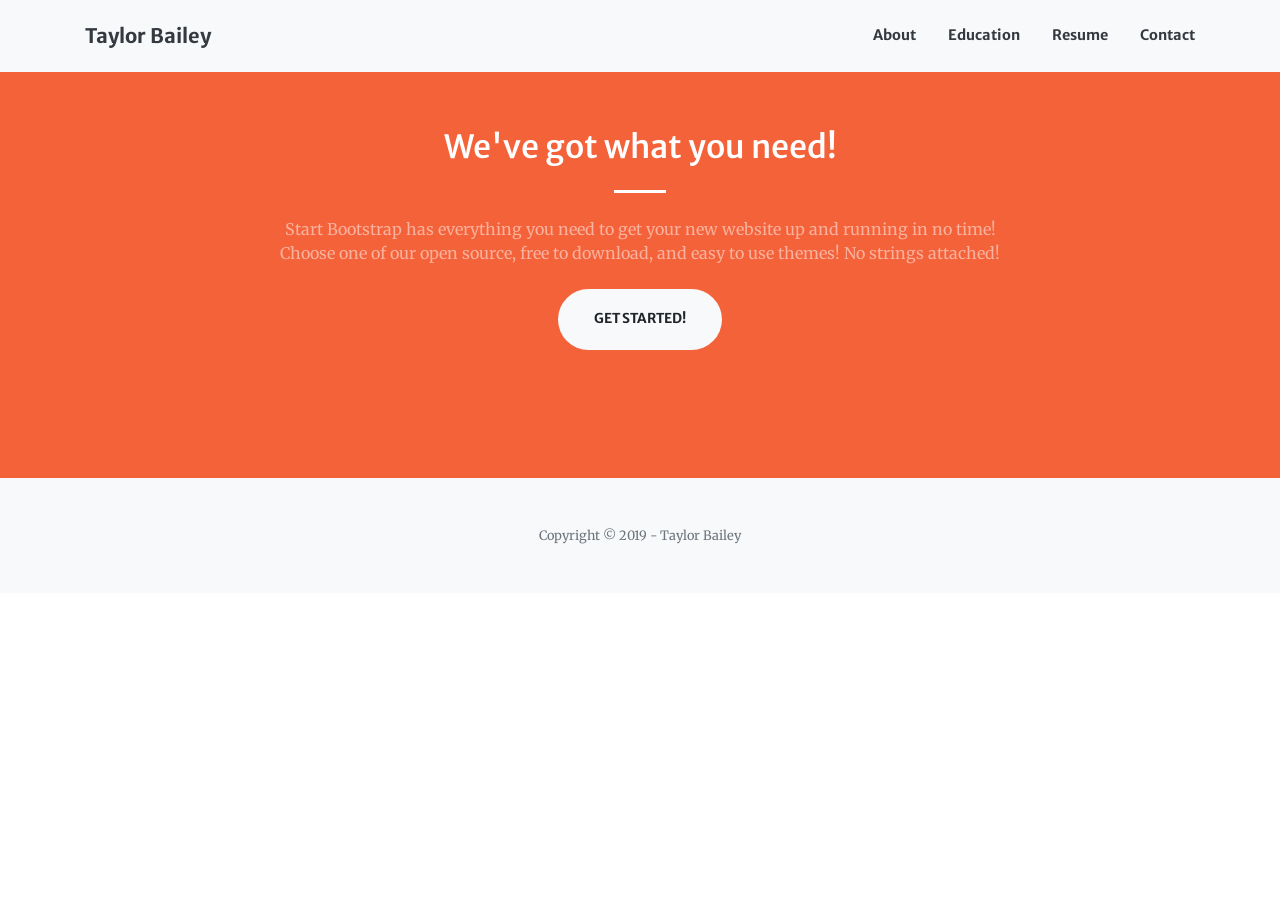
==== about.html @ 5a2eed22 "new site added" ====
<!DOCTYPE html>
<html>
    <head>

        <meta charset="utf-8">
        <meta name="viewport" content="width=device-width, initial-scale=1, shrink-to-fit=no">
        <meta name="description" content="">
        <meta name="author" content="">

        <title>About - Taylor Bailey</title>

        <!-- Font Awesome Icons -->
        <link href="vendor/fontawesome-free/css/all.min.css" rel="stylesheet" type="text/css">

        <!-- Google Fonts -->
        <link href="https://fonts.googleapis.com/css?family=Merriweather+Sans:400,700" rel="stylesheet">
        <link href='https://fonts.googleapis.com/css?family=Merriweather:400,300,300italic,400italic,700,700italic' rel='stylesheet' type='text/css'>

        <!-- Plugin CSS -->
        <link href="vendor/magnific-popup/magnific-popup.css" rel="stylesheet">

        <!-- Theme CSS - Includes Bootstrap -->
        <link href="css/creative.min.css" rel="stylesheet">

    </head>
    <nav w3-include-html="nav.html"></nav>
    <!-- About Section -->
    <section class="page-section bg-primary" id="about">
        <div class="container">
            <div class="row justify-content-center">
                <div class="col-lg-8 text-center">
                    <h2 class="text-white mt-0">We've got what you need!</h2>
                    <hr class="divider light my-4">
                    <p class="text-white-50 mb-4">Start Bootstrap has everything you need to get your new website up and running in no time! Choose one of our open source, free to download, and easy to use themes! No strings attached!</p>
                    <a class="btn btn-light btn-xl js-scroll-trigger" href="#services">Get Started!</a>
                </div>
            </div>
        </div>
    </section>

    <footer w3-include-html="footer.html"></footer>
    <script src="vendor/jquery/jquery.min.js"></script>
    <script src="vendor/bootstrap/js/bootstrap.bundle.min.js"></script>

    <!-- Plugin JavaScript -->
    <script src="vendor/jquery-easing/jquery.easing.min.js"></script>
    <script src="vendor/magnific-popup/jquery.magnific-popup.min.js"></script>
    <script src="js/creative.js"></script>
    <script src="js/include.js"></script>
    <script>includeHTML()</script>
</html>
---- vendor/fontawesome-free/css/all.min.css ----
.fa,.fab,.fal,.far,.fas{-moz-osx-font-smoothing:grayscale;-webkit-font-smoothing:antialiased;display:inline-block;font-style:normal;font-variant:normal;text-rendering:auto;line-height:1}.fa-lg{font-size:1.33333em;line-height:.75em;vertical-align:-.0667em}.fa-xs{font-size:.75em}.fa-sm{font-size:.875em}.fa-1x{font-size:1em}.fa-2x{font-size:2em}.fa-3x{font-size:3em}.fa-4x{font-size:4em}.fa-5x{font-size:5em}.fa-6x{font-size:6em}.fa-7x{font-size:7em}.fa-8x{font-size:8em}.fa-9x{font-size:9em}.fa-10x{font-size:10em}.fa-fw{text-align:center;width:1.25em}.fa-ul{list-style-type:none;margin-left:2.5em;padding-left:0}.fa-ul>li{position:relative}.fa-li{left:-2em;position:absolute;text-align:center;width:2em;line-height:inherit}.fa-border{border:.08em solid #eee;border-radius:.1em;padding:.2em .25em .15em}.fa-pull-left{float:left}.fa-pull-right{float:right}.fa.fa-pull-left,.fab.fa-pull-left,.fal.fa-pull-left,.far.fa-pull-left,.fas.fa-pull-left{margin-right:.3em}.fa.fa-pull-right,.fab.fa-pull-right,.fal.fa-pull-right,.far.fa-pull-right,.fas.fa-pull-right{margin-left:.3em}.fa-spin{animation:fa-spin 2s infinite linear}.fa-pulse{animation:fa-spin 1s infinite steps(8)}@keyframes fa-spin{0%{transform:rotate(0deg)}to{transform:rotate(1turn)}}.fa-rotate-90{-ms-filter:"progid:DXImageTransform.Microsoft.BasicImage(rotation=1)";transform:rotate(90deg)}.fa-rotate-180{-ms-filter:"progid:DXImageTransform.Microsoft.BasicImage(rotation=2)";transform:rotate(180deg)}.fa-rotate-270{-ms-filter:"progid:DXImageTransform.Microsoft.BasicImage(rotation=3)";transform:rotate(270deg)}.fa-flip-horizontal{-ms-filter:"progid:DXImageTransform.Microsoft.BasicImage(rotation=0, mirror=1)";transform:scaleX(-1)}.fa-flip-vertical{transform:scaleY(-1)}.fa-flip-both,.fa-flip-horizontal.fa-flip-vertical,.fa-flip-vertical{-ms-filter:"progid:DXImageTransform.Microsoft.BasicImage(rotation=2, mirror=1)"}.fa-flip-both,.fa-flip-horizontal.fa-flip-vertical{transform:scale(-1)}:root .fa-flip-both,:root .fa-flip-horizontal,:root .fa-flip-vertical,:root .fa-rotate-90,:root .fa-rotate-180,:root .fa-rotate-270{filter:none}.fa-stack{display:inline-block;height:2em;line-height:2em;position:relative;vertical-align:middle;width:2.5em}.fa-stack-1x,.fa-stack-2x{left:0;position:absolute;text-align:center;width:100%}.fa-stack-1x{line-height:inherit}.fa-stack-2x{font-size:2em}.fa-inverse{color:#fff}.fa-500px:before{content:"\f26e"}.fa-accessible-icon:before{content:"\f368"}.fa-accusoft:before{content:"\f369"}.fa-acquisitions-incorporated:before{content:"\f6af"}.fa-ad:before{content:"\f641"}.fa-address-book:before{content:"\f2b9"}.fa-address-card:before{content:"\f2bb"}.fa-adjust:before{content:"\f042"}.fa-adn:before{content:"\f170"}.fa-adobe:before{content:"\f778"}.fa-adversal:before{content:"\f36a"}.fa-affiliatetheme:before{content:"\f36b"}.fa-air-freshener:before{content:"\f5d0"}.fa-algolia:before{content:"\f36c"}.fa-align-center:before{content:"\f037"}.fa-align-justify:before{content:"\f039"}.fa-align-left:before{content:"\f036"}.fa-align-right:before{content:"\f038"}.fa-alipay:before{content:"\f642"}.fa-allergies:before{content:"\f461"}.fa-amazon:before{content:"\f270"}.fa-amazon-pay:before{content:"\f42c"}.fa-ambulance:before{content:"\f0f9"}.fa-american-sign-language-interpreting:before{content:"\f2a3"}.fa-amilia:before{content:"\f36d"}.fa-anchor:before{content:"\f13d"}.fa-android:before{content:"\f17b"}.fa-angellist:before{content:"\f209"}.fa-angle-double-down:before{content:"\f103"}.fa-angle-double-left:before{content:"\f100"}.fa-angle-double-right:before{content:"\f101"}.fa-angle-double-up:before{content:"\f102"}.fa-angle-down:before{content:"\f107"}.fa-angle-left:before{content:"\f104"}.fa-angle-right:before{content:"\f105"}.fa-angle-up:before{content:"\f106"}.fa-angry:before{content:"\f556"}.fa-angrycreative:before{content:"\f36e"}.fa-angular:before{content:"\f420"}.fa-ankh:before{content:"\f644"}.fa-app-store:before{content:"\f36f"}.fa-app-store-ios:before{content:"\f370"}.fa-apper:before{content:"\f371"}.fa-apple:before{content:"\f179"}.fa-apple-alt:before{content:"\f5d1"}.fa-apple-pay:before{content:"\f415"}.fa-archive:before{content:"\f187"}.fa-archway:before{content:"\f557"}.fa-arrow-alt-circle-down:before{content:"\f358"}.fa-arrow-alt-circle-left:before{content:"\f359"}.fa-arrow-alt-circle-right:before{content:"\f35a"}.fa-arrow-alt-circle-up:before{content:"\f35b"}.fa-arrow-circle-down:before{content:"\f0ab"}.fa-arrow-circle-left:before{content:"\f0a8"}.fa-arrow-circle-right:before{content:"\f0a9"}.fa-arrow-circle-up:before{content:"\f0aa"}.fa-arrow-down:before{content:"\f063"}.fa-arrow-left:before{content:"\f060"}.fa-arrow-right:before{content:"\f061"}.fa-arrow-up:before{content:"\f062"}.fa-arrows-alt:before{content:"\f0b2"}.fa-arrows-alt-h:before{content:"\f337"}.fa-arrows-alt-v:before{content:"\f338"}.fa-artstation:before{content:"\f77a"}.fa-assistive-listening-systems:before{content:"\f2a2"}.fa-asterisk:before{content:"\f069"}.fa-asymmetrik:before{content:"\f372"}.fa-at:before{content:"\f1fa"}.fa-atlas:before{content:"\f558"}.fa-atlassian:before{content:"\f77b"}.fa-atom:before{content:"\f5d2"}.fa-audible:before{content:"\f373"}.fa-audio-description:before{content:"\f29e"}.fa-autoprefixer:before{content:"\f41c"}.fa-avianex:before{content:"\f374"}.fa-aviato:before{content:"\f421"}.fa-award:before{content:"\f559"}.fa-aws:before{content:"\f375"}.fa-baby:before{content:"\f77c"}.fa-baby-carriage:before{content:"\f77d"}.fa-backspace:before{content:"\f55a"}.fa-backward:before{content:"\f04a"}.fa-bacon:before{content:"\f7e5"}.fa-balance-scale:before{content:"\f24e"}.fa-ban:before{content:"\f05e"}.fa-band-aid:before{content:"\f462"}.fa-bandcamp:before{content:"\f2d5"}.fa-barcode:before{content:"\f02a"}.fa-bars:before{content:"\f0c9"}.fa-baseball-ball:before{content:"\f433"}.fa-basketball-ball:before{content:"\f434"}.fa-bath:before{content:"\f2cd"}.fa-battery-empty:before{content:"\f244"}.fa-battery-full:before{content:"\f240"}.fa-battery-half:before{content:"\f242"}.fa-battery-quarter:before{content:"\f243"}.fa-battery-three-quarters:before{content:"\f241"}.fa-bed:before{content:"\f236"}.fa-beer:before{content:"\f0fc"}.fa-behance:before{content:"\f1b4"}.fa-behance-square:before{content:"\f1b5"}.fa-bell:before{content:"\f0f3"}.fa-bell-slash:before{content:"\f1f6"}.fa-bezier-curve:before{content:"\f55b"}.fa-bible:before{content:"\f647"}.fa-bicycle:before{content:"\f206"}.fa-bimobject:before{content:"\f378"}.fa-binoculars:before{content:"\f1e5"}.fa-biohazard:before{content:"\f780"}.fa-birthday-cake:before{content:"\f1fd"}.fa-bitbucket:before{content:"\f171"}.fa-bitcoin:before{content:"\f379"}.fa-bity:before{content:"\f37a"}.fa-black-tie:before{content:"\f27e"}.fa-blackberry:before{content:"\f37b"}.fa-blender:before{content:"\f517"}.fa-blender-phone:before{content:"\f6b6"}.fa-blind:before{content:"\f29d"}.fa-blog:before{content:"\f781"}.fa-blogger:before{content:"\f37c"}.fa-blogger-b:before{content:"\f37d"}.fa-bluetooth:before{content:"\f293"}.fa-bluetooth-b:before{content:"\f294"}.fa-bold:before{content:"\f032"}.fa-bolt:before{content:"\f0e7"}.fa-bomb:before{content:"\f1e2"}.fa-bone:before{content:"\f5d7"}.fa-bong:before{content:"\f55c"}.fa-book:before{content:"\f02d"}.fa-book-dead:before{content:"\f6b7"}.fa-book-medical:before{content:"\f7e6"}.fa-book-open:before{content:"\f518"}.fa-book-reader:before{content:"\f5da"}.fa-bookmark:before{content:"\f02e"}.fa-bowling-ball:before{content:"\f436"}.fa-box:before{content:"\f466"}.fa-box-open:before{content:"\f49e"}.fa-boxes:before{content:"\f468"}.fa-braille:before{content:"\f2a1"}.fa-brain:before{content:"\f5dc"}.fa-bread-slice:before{content:"\f7ec"}.fa-briefcase:before{content:"\f0b1"}.fa-briefcase-medical:before{content:"\f469"}.fa-broadcast-tower:before{content:"\f519"}.fa-broom:before{content:"\f51a"}.fa-brush:before{content:"\f55d"}.fa-btc:before{content:"\f15a"}.fa-bug:before{content:"\f188"}.fa-building:before{content:"\f1ad"}.fa-bullhorn:before{content:"\f0a1"}.fa-bullseye:before{content:"\f140"}.fa-burn:before{content:"\f46a"}.fa-buromobelexperte:before{content:"\f37f"}.fa-bus:before{content:"\f207"}.fa-bus-alt:before{content:"\f55e"}.fa-business-time:before{content:"\f64a"}.fa-buysellads:before{content:"\f20d"}.fa-calculator:before{content:"\f1ec"}.fa-calendar:before{content:"\f133"}.fa-calendar-alt:before{content:"\f073"}.fa-calendar-check:before{content:"\f274"}.fa-calendar-day:before{content:"\f783"}.fa-calendar-minus:before{content:"\f272"}.fa-calendar-plus:before{content:"\f271"}.fa-calendar-times:before{content:"\f273"}.fa-calendar-week:before{content:"\f784"}.fa-camera:before{content:"\f030"}.fa-camera-retro:before{content:"\f083"}.fa-campground:before{content:"\f6bb"}.fa-canadian-maple-leaf:before{content:"\f785"}.fa-candy-cane:before{content:"\f786"}.fa-cannabis:before{content:"\f55f"}.fa-capsules:before{content:"\f46b"}.fa-car:before{content:"\f1b9"}.fa-car-alt:before{content:"\f5de"}.fa-car-battery:before{content:"\f5df"}.fa-car-crash:before{content:"\f5e1"}.fa-car-side:before{content:"\f5e4"}.fa-caret-down:before{content:"\f0d7"}.fa-caret-left:before{content:"\f0d9"}.fa-caret-right:before{content:"\f0da"}.fa-caret-square-down:before{content:"\f150"}.fa-caret-square-left:before{content:"\f191"}.fa-caret-square-right:before{content:"\f152"}.fa-caret-square-up:before{content:"\f151"}.fa-caret-up:before{content:"\f0d8"}.fa-carrot:before{content:"\f787"}.fa-cart-arrow-down:before{content:"\f218"}.fa-cart-plus:before{content:"\f217"}.fa-cash-register:before{content:"\f788"}.fa-cat:before{content:"\f6be"}.fa-cc-amazon-pay:before{content:"\f42d"}.fa-cc-amex:before{content:"\f1f3"}.fa-cc-apple-pay:before{content:"\f416"}.fa-cc-diners-club:before{content:"\f24c"}.fa-cc-discover:before{content:"\f1f2"}.fa-cc-jcb:before{content:"\f24b"}.fa-cc-mastercard:before{content:"\f1f1"}.fa-cc-paypal:before{content:"\f1f4"}.fa-cc-stripe:before{content:"\f1f5"}.fa-cc-visa:before{content:"\f1f0"}.fa-centercode:before{content:"\f380"}.fa-centos:before{content:"\f789"}.fa-certificate:before{content:"\f0a3"}.fa-chair:before{content:"\f6c0"}.fa-chalkboard:before{content:"\f51b"}.fa-chalkboard-teacher:before{content:"\f51c"}.fa-charging-station:before{content:"\f5e7"}.fa-chart-area:before{content:"\f1fe"}.fa-chart-bar:before{content:"\f080"}.fa-chart-line:before{content:"\f201"}.fa-chart-pie:before{content:"\f200"}.fa-check:before{content:"\f00c"}.fa-check-circle:before{content:"\f058"}.fa-check-double:before{content:"\f560"}.fa-check-square:before{content:"\f14a"}.fa-cheese:before{content:"\f7ef"}.fa-chess:before{content:"\f439"}.fa-chess-bishop:before{content:"\f43a"}.fa-chess-board:before{content:"\f43c"}.fa-chess-king:before{content:"\f43f"}.fa-chess-knight:before{content:"\f441"}.fa-chess-pawn:before{content:"\f443"}.fa-chess-queen:before{content:"\f445"}.fa-chess-rook:before{content:"\f447"}.fa-chevron-circle-down:before{content:"\f13a"}.fa-chevron-circle-left:before{content:"\f137"}.fa-chevron-circle-right:before{content:"\f138"}.fa-chevron-circle-up:before{content:"\f139"}.fa-chevron-down:before{content:"\f078"}.fa-chevron-left:before{content:"\f053"}.fa-chevron-right:before{content:"\f054"}.fa-chevron-up:before{content:"\f077"}.fa-child:before{content:"\f1ae"}.fa-chrome:before{content:"\f268"}.fa-church:before{content:"\f51d"}.fa-circle:before{content:"\f111"}.fa-circle-notch:before{content:"\f1ce"}.fa-city:before{content:"\f64f"}.fa-clinic-medical:before{content:"\f7f2"}.fa-clipboard:before{content:"\f328"}.fa-clipboard-check:before{content:"\f46c"}.fa-clipboard-list:before{content:"\f46d"}.fa-clock:before{content:"\f017"}.fa-clone:before{content:"\f24d"}.fa-closed-captioning:before{content:"\f20a"}.fa-cloud:before{content:"\f0c2"}.fa-cloud-download-alt:before{content:"\f381"}.fa-cloud-meatball:before{content:"\f73b"}.fa-cloud-moon:before{content:"\f6c3"}.fa-cloud-moon-rain:before{content:"\f73c"}.fa-cloud-rain:before{content:"\f73d"}.fa-cloud-showers-heavy:before{content:"\f740"}.fa-cloud-sun:before{content:"\f6c4"}.fa-cloud-sun-rain:before{content:"\f743"}.fa-cloud-upload-alt:before{content:"\f382"}.fa-cloudscale:before{content:"\f383"}.fa-cloudsmith:before{content:"\f384"}.fa-cloudversify:before{content:"\f385"}.fa-cocktail:before{content:"\f561"}.fa-code:before{content:"\f121"}.fa-code-branch:before{content:"\f126"}.fa-codepen:before{content:"\f1cb"}.fa-codiepie:before{content:"\f284"}.fa-coffee:before{content:"\f0f4"}.fa-cog:before{content:"\f013"}.fa-cogs:before{content:"\f085"}.fa-coins:before{content:"\f51e"}.fa-columns:before{content:"\f0db"}.fa-comment:before{content:"\f075"}.fa-comment-alt:before{content:"\f27a"}.fa-comment-dollar:before{content:"\f651"}.fa-comment-dots:before{content:"\f4ad"}.fa-comment-medical:before{content:"\f7f5"}.fa-comment-slash:before{content:"\f4b3"}.fa-comments:before{content:"\f086"}.fa-comments-dollar:before{content:"\f653"}.fa-compact-disc:before{content:"\f51f"}.fa-compass:before{content:"\f14e"}.fa-compress:before{content:"\f066"}.fa-compress-arrows-alt:before{content:"\f78c"}.fa-concierge-bell:before{content:"\f562"}.fa-confluence:before{content:"\f78d"}.fa-connectdevelop:before{content:"\f20e"}.fa-contao:before{content:"\f26d"}.fa-cookie:before{content:"\f563"}.fa-cookie-bite:before{content:"\f564"}.fa-copy:before{content:"\f0c5"}.fa-copyright:before{content:"\f1f9"}.fa-couch:before{content:"\f4b8"}.fa-cpanel:before{content:"\f388"}.fa-creative-commons:before{content:"\f25e"}.fa-creative-commons-by:before{content:"\f4e7"}.fa-creative-commons-nc:before{content:"\f4e8"}.fa-creative-commons-nc-eu:before{content:"\f4e9"}.fa-creative-commons-nc-jp:before{content:"\f4ea"}.fa-creative-commons-nd:before{content:"\f4eb"}.fa-creative-commons-pd:before{content:"\f4ec"}.fa-creative-commons-pd-alt:before{content:"\f4ed"}.fa-creative-commons-remix:before{content:"\f4ee"}.fa-creative-commons-sa:before{content:"\f4ef"}.fa-creative-commons-sampling:before{content:"\f4f0"}.fa-creative-commons-sampling-plus:before{content:"\f4f1"}.fa-creative-commons-share:before{content:"\f4f2"}.fa-creative-commons-zero:before{content:"\f4f3"}.fa-credit-card:before{content:"\f09d"}.fa-critical-role:before{content:"\f6c9"}.fa-crop:before{content:"\f125"}.fa-crop-alt:before{content:"\f565"}.fa-cross:before{content:"\f654"}.fa-crosshairs:before{content:"\f05b"}.fa-crow:before{content:"\f520"}.fa-crown:before{content:"\f521"}.fa-crutch:before{content:"\f7f7"}.fa-css3:before{content:"\f13c"}.fa-css3-alt:before{content:"\f38b"}.fa-cube:before{content:"\f1b2"}.fa-cubes:before{content:"\f1b3"}.fa-cut:before{content:"\f0c4"}.fa-cuttlefish:before{content:"\f38c"}.fa-d-and-d:before{content:"\f38d"}.fa-d-and-d-beyond:before{content:"\f6ca"}.fa-dashcube:before{content:"\f210"}.fa-database:before{content:"\f1c0"}.fa-deaf:before{content:"\f2a4"}.fa-delicious:before{content:"\f1a5"}.fa-democrat:before{content:"\f747"}.fa-deploydog:before{content:"\f38e"}.fa-deskpro:before{content:"\f38f"}.fa-desktop:before{content:"\f108"}.fa-dev:before{content:"\f6cc"}.fa-deviantart:before{content:"\f1bd"}.fa-dharmachakra:before{content:"\f655"}.fa-dhl:before{content:"\f790"}.fa-diagnoses:before{content:"\f470"}.fa-diaspora:before{content:"\f791"}.fa-dice:before{content:"\f522"}.fa-dice-d20:before{content:"\f6cf"}.fa-dice-d6:before{content:"\f6d1"}.fa-dice-five:before{content:"\f523"}.fa-dice-four:before{content:"\f524"}.fa-dice-one:before{content:"\f525"}.fa-dice-six:before{content:"\f526"}.fa-dice-three:before{content:"\f527"}.fa-dice-two:before{content:"\f528"}.fa-digg:before{content:"\f1a6"}.fa-digital-ocean:before{content:"\f391"}.fa-digital-tachograph:before{content:"\f566"}.fa-directions:before{content:"\f5eb"}.fa-discord:before{content:"\f392"}.fa-discourse:before{content:"\f393"}.fa-divide:before{content:"\f529"}.fa-dizzy:before{content:"\f567"}.fa-dna:before{content:"\f471"}.fa-dochub:before{content:"\f394"}.fa-docker:before{content:"\f395"}.fa-dog:before{content:"\f6d3"}.fa-dollar-sign:before{content:"\f155"}.fa-dolly:before{content:"\f472"}.fa-dolly-flatbed:before{content:"\f474"}.fa-donate:before{content:"\f4b9"}.fa-door-closed:before{content:"\f52a"}.fa-door-open:before{content:"\f52b"}.fa-dot-circle:before{content:"\f192"}.fa-dove:before{content:"\f4ba"}.fa-download:before{content:"\f019"}.fa-draft2digital:before{content:"\f396"}.fa-drafting-compass:before{content:"\f568"}.fa-dragon:before{content:"\f6d5"}.fa-draw-polygon:before{content:"\f5ee"}.fa-dribbble:before{content:"\f17d"}.fa-dribbble-square:before{content:"\f397"}.fa-dropbox:before{content:"\f16b"}.fa-drum:before{content:"\f569"}.fa-drum-steelpan:before{content:"\f56a"}.fa-drumstick-bite:before{content:"\f6d7"}.fa-drupal:before{content:"\f1a9"}.fa-dumbbell:before{content:"\f44b"}.fa-dumpster:before{content:"\f793"}.fa-dumpster-fire:before{content:"\f794"}.fa-dungeon:before{content:"\f6d9"}.fa-dyalog:before{content:"\f399"}.fa-earlybirds:before{content:"\f39a"}.fa-ebay:before{content:"\f4f4"}.fa-edge:before{content:"\f282"}.fa-edit:before{content:"\f044"}.fa-egg:before{content:"\f7fb"}.fa-eject:before{content:"\f052"}.fa-elementor:before{content:"\f430"}.fa-ellipsis-h:before{content:"\f141"}.fa-ellipsis-v:before{content:"\f142"}.fa-ello:before{content:"\f5f1"}.fa-ember:before{content:"\f423"}.fa-empire:before{content:"\f1d1"}.fa-envelope:before{content:"\f0e0"}.fa-envelope-open:before{content:"\f2b6"}.fa-envelope-open-text:before{content:"\f658"}.fa-envelope-square:before{content:"\f199"}.fa-envira:before{content:"\f299"}.fa-equals:before{content:"\f52c"}.fa-eraser:before{content:"\f12d"}.fa-erlang:before{content:"\f39d"}.fa-ethereum:before{content:"\f42e"}.fa-ethernet:before{content:"\f796"}.fa-etsy:before{content:"\f2d7"}.fa-euro-sign:before{content:"\f153"}.fa-exchange-alt:before{content:"\f362"}.fa-exclamation:before{content:"\f12a"}.fa-exclamation-circle:before{content:"\f06a"}.fa-exclamation-triangle:before{content:"\f071"}.fa-expand:before{content:"\f065"}.fa-expand-arrows-alt:before{content:"\f31e"}.fa-expeditedssl:before{content:"\f23e"}.fa-external-link-alt:before{content:"\f35d"}.fa-external-link-square-alt:before{content:"\f360"}.fa-eye:before{content:"\f06e"}.fa-eye-dropper:before{content:"\f1fb"}.fa-eye-slash:before{content:"\f070"}.fa-facebook:before{content:"\f09a"}.fa-facebook-f:before{content:"\f39e"}.fa-facebook-messenger:before{content:"\f39f"}.fa-facebook-square:before{content:"\f082"}.fa-fantasy-flight-games:before{content:"\f6dc"}.fa-fast-backward:before{content:"\f049"}.fa-fast-forward:before{content:"\f050"}.fa-fax:before{content:"\f1ac"}.fa-feather:before{content:"\f52d"}.fa-feather-alt:before{content:"\f56b"}.fa-fedex:before{content:"\f797"}.fa-fedora:before{content:"\f798"}.fa-female:before{content:"\f182"}.fa-fighter-jet:before{content:"\f0fb"}.fa-figma:before{content:"\f799"}.fa-file:before{content:"\f15b"}.fa-file-alt:before{content:"\f15c"}.fa-file-archive:before{content:"\f1c6"}.fa-file-audio:before{content:"\f1c7"}.fa-file-code:before{content:"\f1c9"}.fa-file-contract:before{content:"\f56c"}.fa-file-csv:before{content:"\f6dd"}.fa-file-download:before{content:"\f56d"}.fa-file-excel:before{content:"\f1c3"}.fa-file-export:before{content:"\f56e"}.fa-file-image:before{content:"\f1c5"}.fa-file-import:before{content:"\f56f"}.fa-file-invoice:before{content:"\f570"}.fa-file-invoice-dollar:before{content:"\f571"}.fa-file-medical:before{content:"\f477"}.fa-file-medical-alt:before{content:"\f478"}.fa-file-pdf:before{content:"\f1c1"}.fa-file-powerpoint:before{content:"\f1c4"}.fa-file-prescription:before{content:"\f572"}.fa-file-signature:before{content:"\f573"}.fa-file-upload:before{content:"\f574"}.fa-file-video:before{content:"\f1c8"}.fa-file-word:before{content:"\f1c2"}.fa-fill:before{content:"\f575"}.fa-fill-drip:before{content:"\f576"}.fa-film:before{content:"\f008"}.fa-filter:before{content:"\f0b0"}.fa-fingerprint:before{content:"\f577"}.fa-fire:before{content:"\f06d"}.fa-fire-alt:before{content:"\f7e4"}.fa-fire-extinguisher:before{content:"\f134"}.fa-firefox:before{content:"\f269"}.fa-first-aid:before{content:"\f479"}.fa-first-order:before{content:"\f2b0"}.fa-first-order-alt:before{content:"\f50a"}.fa-firstdraft:before{content:"\f3a1"}.fa-fish:before{content:"\f578"}.fa-fist-raised:before{content:"\f6de"}.fa-flag:before{content:"\f024"}.fa-flag-checkered:before{content:"\f11e"}.fa-flag-usa:before{content:"\f74d"}.fa-flask:before{content:"\f0c3"}.fa-flickr:before{content:"\f16e"}.fa-flipboard:before{content:"\f44d"}.fa-flushed:before{content:"\f579"}.fa-fly:before{content:"\f417"}.fa-folder:before{content:"\f07b"}.fa-folder-minus:before{content:"\f65d"}.fa-folder-open:before{content:"\f07c"}.fa-folder-plus:before{content:"\f65e"}.fa-font:before{content:"\f031"}.fa-font-awesome:before{content:"\f2b4"}.fa-font-awesome-alt:before{content:"\f35c"}.fa-font-awesome-flag:before{content:"\f425"}.fa-font-awesome-logo-full:before{content:"\f4e6"}.fa-fonticons:before{content:"\f280"}.fa-fonticons-fi:before{content:"\f3a2"}.fa-football-ball:before{content:"\f44e"}.fa-fort-awesome:before{content:"\f286"}.fa-fort-awesome-alt:before{content:"\f3a3"}.fa-forumbee:before{content:"\f211"}.fa-forward:before{content:"\f04e"}.fa-foursquare:before{content:"\f180"}.fa-free-code-camp:before{content:"\f2c5"}.fa-freebsd:before{content:"\f3a4"}.fa-frog:before{content:"\f52e"}.fa-frown:before{content:"\f119"}.fa-frown-open:before{content:"\f57a"}.fa-fulcrum:before{content:"\f50b"}.fa-funnel-dollar:before{content:"\f662"}.fa-futbol:before{content:"\f1e3"}.fa-galactic-republic:before{content:"\f50c"}.fa-galactic-senate:before{content:"\f50d"}.fa-gamepad:before{content:"\f11b"}.fa-gas-pump:before{content:"\f52f"}.fa-gavel:before{content:"\f0e3"}.fa-gem:before{content:"\f3a5"}.fa-genderless:before{content:"\f22d"}.fa-get-pocket:before{content:"\f265"}.fa-gg:before{content:"\f260"}.fa-gg-circle:before{content:"\f261"}.fa-ghost:before{content:"\f6e2"}.fa-gift:before{content:"\f06b"}.fa-gifts:before{content:"\f79c"}.fa-git:before{content:"\f1d3"}.fa-git-square:before{content:"\f1d2"}.fa-github:before{content:"\f09b"}.fa-github-alt:before{content:"\f113"}.fa-github-square:before{content:"\f092"}.fa-gitkraken:before{content:"\f3a6"}.fa-gitlab:before{content:"\f296"}.fa-gitter:before{content:"\f426"}.fa-glass-cheers:before{content:"\f79f"}.fa-glass-martini:before{content:"\f000"}.fa-glass-martini-alt:before{content:"\f57b"}.fa-glass-whiskey:before{content:"\f7a0"}.fa-glasses:before{content:"\f530"}.fa-glide:before{content:"\f2a5"}.fa-glide-g:before{content:"\f2a6"}.fa-globe:before{content:"\f0ac"}.fa-globe-africa:before{content:"\f57c"}.fa-globe-americas:before{content:"\f57d"}.fa-globe-asia:before{content:"\f57e"}.fa-globe-europe:before{content:"\f7a2"}.fa-gofore:before{content:"\f3a7"}.fa-golf-ball:before{content:"\f450"}.fa-goodreads:before{content:"\f3a8"}.fa-goodreads-g:before{content:"\f3a9"}.fa-google:before{content:"\f1a0"}.fa-google-drive:before{content:"\f3aa"}.fa-google-play:before{content:"\f3ab"}.fa-google-plus:before{content:"\f2b3"}.fa-google-plus-g:before{content:"\f0d5"}.fa-google-plus-square:before{content:"\f0d4"}.fa-google-wallet:before{content:"\f1ee"}.fa-gopuram:before{content:"\f664"}.fa-graduation-cap:before{content:"\f19d"}.fa-gratipay:before{content:"\f184"}.fa-grav:before{content:"\f2d6"}.fa-greater-than:before{content:"\f531"}.fa-greater-than-equal:before{content:"\f532"}.fa-grimace:before{content:"\f57f"}.fa-grin:before{content:"\f580"}.fa-grin-alt:before{content:"\f581"}.fa-grin-beam:before{content:"\f582"}.fa-grin-beam-sweat:before{content:"\f583"}.fa-grin-hearts:before{content:"\f584"}.fa-grin-squint:before{content:"\f585"}.fa-grin-squint-tears:before{content:"\f586"}.fa-grin-stars:before{content:"\f587"}.fa-grin-tears:before{content:"\f588"}.fa-grin-tongue:before{content:"\f589"}.fa-grin-tongue-squint:before{content:"\f58a"}.fa-grin-tongue-wink:before{content:"\f58b"}.fa-grin-wink:before{content:"\f58c"}.fa-grip-horizontal:before{content:"\f58d"}.fa-grip-lines:before{content:"\f7a4"}.fa-grip-lines-vertical:before{content:"\f7a5"}.fa-grip-vertical:before{content:"\f58e"}.fa-gripfire:before{content:"\f3ac"}.fa-grunt:before{content:"\f3ad"}.fa-guitar:before{content:"\f7a6"}.fa-gulp:before{content:"\f3ae"}.fa-h-square:before{content:"\f0fd"}.fa-hacker-news:before{content:"\f1d4"}.fa-hacker-news-square:before{content:"\f3af"}.fa-hackerrank:before{content:"\f5f7"}.fa-hamburger:before{content:"\f805"}.fa-hammer:before{content:"\f6e3"}.fa-hamsa:before{content:"\f665"}.fa-hand-holding:before{content:"\f4bd"}.fa-hand-holding-heart:before{content:"\f4be"}.fa-hand-holding-usd:before{content:"\f4c0"}.fa-hand-lizard:before{content:"\f258"}.fa-hand-middle-finger:before{content:"\f806"}.fa-hand-paper:before{content:"\f256"}.fa-hand-peace:before{content:"\f25b"}.fa-hand-point-down:before{content:"\f0a7"}.fa-hand-point-left:before{content:"\f0a5"}.fa-hand-point-right:before{content:"\f0a4"}.fa-hand-point-up:before{content:"\f0a6"}.fa-hand-pointer:before{content:"\f25a"}.fa-hand-rock:before{content:"\f255"}.fa-hand-scissors:before{content:"\f257"}.fa-hand-spock:before{content:"\f259"}.fa-hands:before{content:"\f4c2"}.fa-hands-helping:before{content:"\f4c4"}.fa-handshake:before{content:"\f2b5"}.fa-hanukiah:before{content:"\f6e6"}.fa-hard-hat:before{content:"\f807"}.fa-hashtag:before{content:"\f292"}.fa-hat-wizard:before{content:"\f6e8"}.fa-haykal:before{content:"\f666"}.fa-hdd:before{content:"\f0a0"}.fa-heading:before{content:"\f1dc"}.fa-headphones:before{content:"\f025"}.fa-headphones-alt:before{content:"\f58f"}.fa-headset:before{content:"\f590"}.fa-heart:before{content:"\f004"}.fa-heart-broken:before{content:"\f7a9"}.fa-heartbeat:before{content:"\f21e"}.fa-helicopter:before{content:"\f533"}.fa-highlighter:before{content:"\f591"}.fa-hiking:before{content:"\f6ec"}.fa-hippo:before{content:"\f6ed"}.fa-hips:before{content:"\f452"}.fa-hire-a-helper:before{content:"\f3b0"}.fa-history:before{content:"\f1da"}.fa-hockey-puck:before{content:"\f453"}.fa-holly-berry:before{content:"\f7aa"}.fa-home:before{content:"\f015"}.fa-hooli:before{content:"\f427"}.fa-hornbill:before{content:"\f592"}.fa-horse:before{content:"\f6f0"}.fa-horse-head:before{content:"\f7ab"}.fa-hospital:before{content:"\f0f8"}.fa-hospital-alt:before{content:"\f47d"}.fa-hospital-symbol:before{content:"\f47e"}.fa-hot-tub:before{content:"\f593"}.fa-hotdog:before{content:"\f80f"}.fa-hotel:before{content:"\f594"}.fa-hotjar:before{content:"\f3b1"}.fa-hourglass:before{content:"\f254"}.fa-hourglass-end:before{content:"\f253"}.fa-hourglass-half:before{content:"\f252"}.fa-hourglass-start:before{content:"\f251"}.fa-house-damage:before{content:"\f6f1"}.fa-houzz:before{content:"\f27c"}.fa-hryvnia:before{content:"\f6f2"}.fa-html5:before{content:"\f13b"}.fa-hubspot:before{content:"\f3b2"}.fa-i-cursor:before{content:"\f246"}.fa-ice-cream:before{content:"\f810"}.fa-icicles:before{content:"\f7ad"}.fa-id-badge:before{content:"\f2c1"}.fa-id-card:before{content:"\f2c2"}.fa-id-card-alt:before{content:"\f47f"}.fa-igloo:before{content:"\f7ae"}.fa-image:before{content:"\f03e"}.fa-images:before{content:"\f302"}.fa-imdb:before{content:"\f2d8"}.fa-inbox:before{content:"\f01c"}.fa-indent:before{content:"\f03c"}.fa-industry:before{content:"\f275"}.fa-infinity:before{content:"\f534"}.fa-info:before{content:"\f129"}.fa-info-circle:before{content:"\f05a"}.fa-instagram:before{content:"\f16d"}.fa-intercom:before{content:"\f7af"}.fa-internet-explorer:before{content:"\f26b"}.fa-invision:before{content:"\f7b0"}.fa-ioxhost:before{content:"\f208"}.fa-italic:before{content:"\f033"}.fa-itunes:before{content:"\f3b4"}.fa-itunes-note:before{content:"\f3b5"}.fa-java:before{content:"\f4e4"}.fa-jedi:before{content:"\f669"}.fa-jedi-order:before{content:"\f50e"}.fa-jenkins:before{content:"\f3b6"}.fa-jira:before{content:"\f7b1"}.fa-joget:before{content:"\f3b7"}.fa-joint:before{content:"\f595"}.fa-joomla:before{content:"\f1aa"}.fa-journal-whills:before{content:"\f66a"}.fa-js:before{content:"\f3b8"}.fa-js-square:before{content:"\f3b9"}.fa-jsfiddle:before{content:"\f1cc"}.fa-kaaba:before{content:"\f66b"}.fa-kaggle:before{content:"\f5fa"}.fa-key:before{content:"\f084"}.fa-keybase:before{content:"\f4f5"}.fa-keyboard:before{content:"\f11c"}.fa-keycdn:before{content:"\f3ba"}.fa-khanda:before{content:"\f66d"}.fa-kickstarter:before{content:"\f3bb"}.fa-kickstarter-k:before{content:"\f3bc"}.fa-kiss:before{content:"\f596"}.fa-kiss-beam:before{content:"\f597"}.fa-kiss-wink-heart:before{content:"\f598"}.fa-kiwi-bird:before{content:"\f535"}.fa-korvue:before{content:"\f42f"}.fa-landmark:before{content:"\f66f"}.fa-language:before{content:"\f1ab"}.fa-laptop:before{content:"\f109"}.fa-laptop-code:before{content:"\f5fc"}.fa-laptop-medical:before{content:"\f812"}.fa-laravel:before{content:"\f3bd"}.fa-lastfm:before{content:"\f202"}.fa-lastfm-square:before{content:"\f203"}.fa-laugh:before{content:"\f599"}.fa-laugh-beam:before{content:"\f59a"}.fa-laugh-squint:before{content:"\f59b"}.fa-laugh-wink:before{content:"\f59c"}.fa-layer-group:before{content:"\f5fd"}.fa-leaf:before{content:"\f06c"}.fa-leanpub:before{content:"\f212"}.fa-lemon:before{content:"\f094"}.fa-less:before{content:"\f41d"}.fa-less-than:before{content:"\f536"}.fa-less-than-equal:before{content:"\f537"}.fa-level-down-alt:before{content:"\f3be"}.fa-level-up-alt:before{content:"\f3bf"}.fa-life-ring:before{content:"\f1cd"}.fa-lightbulb:before{content:"\f0eb"}.fa-line:before{content:"\f3c0"}.fa-link:before{content:"\f0c1"}.fa-linkedin:before{content:"\f08c"}.fa-linkedin-in:before{content:"\f0e1"}.fa-linode:before{content:"\f2b8"}.fa-linux:before{content:"\f17c"}.fa-lira-sign:before{content:"\f195"}.fa-list:before{content:"\f03a"}.fa-list-alt:before{content:"\f022"}.fa-list-ol:before{content:"\f0cb"}.fa-list-ul:before{content:"\f0ca"}.fa-location-arrow:before{content:"\f124"}.fa-lock:before{content:"\f023"}.fa-lock-open:before{content:"\f3c1"}.fa-long-arrow-alt-down:before{content:"\f309"}.fa-long-arrow-alt-left:before{content:"\f30a"}.fa-long-arrow-alt-right:before{content:"\f30b"}.fa-long-arrow-alt-up:before{content:"\f30c"}.fa-low-vision:before{content:"\f2a8"}.fa-luggage-cart:before{content:"\f59d"}.fa-lyft:before{content:"\f3c3"}.fa-magento:before{content:"\f3c4"}.fa-magic:before{content:"\f0d0"}.fa-magnet:before{content:"\f076"}.fa-mail-bulk:before{content:"\f674"}.fa-mailchimp:before{content:"\f59e"}.fa-male:before{content:"\f183"}.fa-mandalorian:before{content:"\f50f"}.fa-map:before{content:"\f279"}.fa-map-marked:before{content:"\f59f"}.fa-map-marked-alt:before{content:"\f5a0"}.fa-map-marker:before{content:"\f041"}.fa-map-marker-alt:before{content:"\f3c5"}.fa-map-pin:before{content:"\f276"}.fa-map-signs:before{content:"\f277"}.fa-markdown:before{content:"\f60f"}.fa-marker:before{content:"\f5a1"}.fa-mars:before{content:"\f222"}.fa-mars-double:before{content:"\f227"}.fa-mars-stroke:before{content:"\f229"}.fa-mars-stroke-h:before{content:"\f22b"}.fa-mars-stroke-v:before{content:"\f22a"}.fa-mask:before{content:"\f6fa"}.fa-mastodon:before{content:"\f4f6"}.fa-maxcdn:before{content:"\f136"}.fa-medal:before{content:"\f5a2"}.fa-medapps:before{content:"\f3c6"}.fa-medium:before{content:"\f23a"}.fa-medium-m:before{content:"\f3c7"}.fa-medkit:before{content:"\f0fa"}.fa-medrt:before{content:"\f3c8"}.fa-meetup:before{content:"\f2e0"}.fa-megaport:before{content:"\f5a3"}.fa-meh:before{content:"\f11a"}.fa-meh-blank:before{content:"\f5a4"}.fa-meh-rolling-eyes:before{content:"\f5a5"}.fa-memory:before{content:"\f538"}.fa-mendeley:before{content:"\f7b3"}.fa-menorah:before{content:"\f676"}.fa-mercury:before{content:"\f223"}.fa-meteor:before{content:"\f753"}.fa-microchip:before{content:"\f2db"}.fa-microphone:before{content:"\f130"}.fa-microphone-alt:before{content:"\f3c9"}.fa-microphone-alt-slash:before{content:"\f539"}.fa-microphone-slash:before{content:"\f131"}.fa-microscope:before{content:"\f610"}.fa-microsoft:before{content:"\f3ca"}.fa-minus:before{content:"\f068"}.fa-minus-circle:before{content:"\f056"}.fa-minus-square:before{content:"\f146"}.fa-mitten:before{content:"\f7b5"}.fa-mix:before{content:"\f3cb"}.fa-mixcloud:before{content:"\f289"}.fa-mizuni:before{content:"\f3cc"}.fa-mobile:before{content:"\f10b"}.fa-mobile-alt:before{content:"\f3cd"}.fa-modx:before{content:"\f285"}.fa-monero:before{content:"\f3d0"}.fa-money-bill:before{content:"\f0d6"}.fa-money-bill-alt:before{content:"\f3d1"}.fa-money-bill-wave:before{content:"\f53a"}.fa-money-bill-wave-alt:before{content:"\f53b"}.fa-money-check:before{content:"\f53c"}.fa-money-check-alt:before{content:"\f53d"}.fa-monument:before{content:"\f5a6"}.fa-moon:before{content:"\f186"}.fa-mortar-pestle:before{content:"\f5a7"}.fa-mosque:before{content:"\f678"}.fa-motorcycle:before{content:"\f21c"}.fa-mountain:before{content:"\f6fc"}.fa-mouse-pointer:before{content:"\f245"}.fa-mug-hot:before{content:"\f7b6"}.fa-music:before{content:"\f001"}.fa-napster:before{content:"\f3d2"}.fa-neos:before{content:"\f612"}.fa-network-wired:before{content:"\f6ff"}.fa-neuter:before{content:"\f22c"}.fa-newspaper:before{content:"\f1ea"}.fa-nimblr:before{content:"\f5a8"}.fa-nintendo-switch:before{content:"\f418"}.fa-node:before{content:"\f419"}.fa-node-js:before{content:"\f3d3"}.fa-not-equal:before{content:"\f53e"}.fa-notes-medical:before{content:"\f481"}.fa-npm:before{content:"\f3d4"}.fa-ns8:before{content:"\f3d5"}.fa-nutritionix:before{content:"\f3d6"}.fa-object-group:before{content:"\f247"}.fa-object-ungroup:before{content:"\f248"}.fa-odnoklassniki:before{content:"\f263"}.fa-odnoklassniki-square:before{content:"\f264"}.fa-oil-can:before{content:"\f613"}.fa-old-republic:before{content:"\f510"}.fa-om:before{content:"\f679"}.fa-opencart:before{content:"\f23d"}.fa-openid:before{content:"\f19b"}.fa-opera:before{content:"\f26a"}.fa-optin-monster:before{content:"\f23c"}.fa-osi:before{content:"\f41a"}.fa-otter:before{content:"\f700"}.fa-outdent:before{content:"\f03b"}.fa-page4:before{content:"\f3d7"}.fa-pagelines:before{content:"\f18c"}.fa-pager:before{content:"\f815"}.fa-paint-brush:before{content:"\f1fc"}.fa-paint-roller:before{content:"\f5aa"}.fa-palette:before{content:"\f53f"}.fa-palfed:before{content:"\f3d8"}.fa-pallet:before{content:"\f482"}.fa-paper-plane:before{content:"\f1d8"}.fa-paperclip:before{content:"\f0c6"}.fa-parachute-box:before{content:"\f4cd"}.fa-paragraph:before{content:"\f1dd"}.fa-parking:before{content:"\f540"}.fa-passport:before{content:"\f5ab"}.fa-pastafarianism:before{content:"\f67b"}.fa-paste:before{content:"\f0ea"}.fa-patreon:before{content:"\f3d9"}.fa-pause:before{content:"\f04c"}.fa-pause-circle:before{content:"\f28b"}.fa-paw:before{content:"\f1b0"}.fa-paypal:before{content:"\f1ed"}.fa-peace:before{content:"\f67c"}.fa-pen:before{content:"\f304"}.fa-pen-alt:before{content:"\f305"}.fa-pen-fancy:before{content:"\f5ac"}.fa-pen-nib:before{content:"\f5ad"}.fa-pen-square:before{content:"\f14b"}.fa-pencil-alt:before{content:"\f303"}.fa-pencil-ruler:before{content:"\f5ae"}.fa-penny-arcade:before{content:"\f704"}.fa-people-carry:before{content:"\f4ce"}.fa-pepper-hot:before{content:"\f816"}.fa-percent:before{content:"\f295"}.fa-percentage:before{content:"\f541"}.fa-periscope:before{content:"\f3da"}.fa-person-booth:before{content:"\f756"}.fa-phabricator:before{content:"\f3db"}.fa-phoenix-framework:before{content:"\f3dc"}.fa-phoenix-squadron:before{content:"\f511"}.fa-phone:before{content:"\f095"}.fa-phone-slash:before{content:"\f3dd"}.fa-phone-square:before{content:"\f098"}.fa-phone-volume:before{content:"\f2a0"}.fa-php:before{content:"\f457"}.fa-pied-piper:before{content:"\f2ae"}.fa-pied-piper-alt:before{content:"\f1a8"}.fa-pied-piper-hat:before{content:"\f4e5"}.fa-pied-piper-pp:before{content:"\f1a7"}.fa-piggy-bank:before{content:"\f4d3"}.fa-pills:before{content:"\f484"}.fa-pinterest:before{content:"\f0d2"}.fa-pinterest-p:before{content:"\f231"}.fa-pinterest-square:before{content:"\f0d3"}.fa-pizza-slice:before{content:"\f818"}.fa-place-of-worship:before{content:"\f67f"}.fa-plane:before{content:"\f072"}.fa-plane-arrival:before{content:"\f5af"}.fa-plane-departure:before{content:"\f5b0"}.fa-play:before{content:"\f04b"}.fa-play-circle:before{content:"\f144"}.fa-playstation:before{content:"\f3df"}.fa-plug:before{content:"\f1e6"}.fa-plus:before{content:"\f067"}.fa-plus-circle:before{content:"\f055"}.fa-plus-square:before{content:"\f0fe"}.fa-podcast:before{content:"\f2ce"}.fa-poll:before{content:"\f681"}.fa-poll-h:before{content:"\f682"}.fa-poo:before{content:"\f2fe"}.fa-poo-storm:before{content:"\f75a"}.fa-poop:before{content:"\f619"}.fa-portrait:before{content:"\f3e0"}.fa-pound-sign:before{content:"\f154"}.fa-power-off:before{content:"\f011"}.fa-pray:before{content:"\f683"}.fa-praying-hands:before{content:"\f684"}.fa-prescription:before{content:"\f5b1"}.fa-prescription-bottle:before{content:"\f485"}.fa-prescription-bottle-alt:before{content:"\f486"}.fa-print:before{content:"\f02f"}.fa-procedures:before{content:"\f487"}.fa-product-hunt:before{content:"\f288"}.fa-project-diagram:before{content:"\f542"}.fa-pushed:before{content:"\f3e1"}.fa-puzzle-piece:before{content:"\f12e"}.fa-python:before{content:"\f3e2"}.fa-qq:before{content:"\f1d6"}.fa-qrcode:before{content:"\f029"}.fa-question:before{content:"\f128"}.fa-question-circle:before{content:"\f059"}.fa-quidditch:before{content:"\f458"}.fa-quinscape:before{content:"\f459"}.fa-quora:before{content:"\f2c4"}.fa-quote-left:before{content:"\f10d"}.fa-quote-right:before{content:"\f10e"}.fa-quran:before{content:"\f687"}.fa-r-project:before{content:"\f4f7"}.fa-radiation:before{content:"\f7b9"}.fa-radiation-alt:before{content:"\f7ba"}.fa-rainbow:before{content:"\f75b"}.fa-random:before{content:"\f074"}.fa-raspberry-pi:before{content:"\f7bb"}.fa-ravelry:before{content:"\f2d9"}.fa-react:before{content:"\f41b"}.fa-reacteurope:before{content:"\f75d"}.fa-readme:before{content:"\f4d5"}.fa-rebel:before{content:"\f1d0"}.fa-receipt:before{content:"\f543"}.fa-recycle:before{content:"\f1b8"}.fa-red-river:before{content:"\f3e3"}.fa-reddit:before{content:"\f1a1"}.fa-reddit-alien:before{content:"\f281"}.fa-reddit-square:before{content:"\f1a2"}.fa-redhat:before{content:"\f7bc"}.fa-redo:before{content:"\f01e"}.fa-redo-alt:before{content:"\f2f9"}.fa-registered:before{content:"\f25d"}.fa-renren:before{content:"\f18b"}.fa-reply:before{content:"\f3e5"}.fa-reply-all:before{content:"\f122"}.fa-replyd:before{content:"\f3e6"}.fa-republican:before{content:"\f75e"}.fa-researchgate:before{content:"\f4f8"}.fa-resolving:before{content:"\f3e7"}.fa-restroom:before{content:"\f7bd"}.fa-retweet:before{content:"\f079"}.fa-rev:before{content:"\f5b2"}.fa-ribbon:before{content:"\f4d6"}.fa-ring:before{content:"\f70b"}.fa-road:before{content:"\f018"}.fa-robot:before{content:"\f544"}.fa-rocket:before{content:"\f135"}.fa-rocketchat:before{content:"\f3e8"}.fa-rockrms:before{content:"\f3e9"}.fa-route:before{content:"\f4d7"}.fa-rss:before{content:"\f09e"}.fa-rss-square:before{content:"\f143"}.fa-ruble-sign:before{content:"\f158"}.fa-ruler:before{content:"\f545"}.fa-ruler-combined:before{content:"\f546"}.fa-ruler-horizontal:before{content:"\f547"}.fa-ruler-vertical:before{content:"\f548"}.fa-running:before{content:"\f70c"}.fa-rupee-sign:before{content:"\f156"}.fa-sad-cry:before{content:"\f5b3"}.fa-sad-tear:before{content:"\f5b4"}.fa-safari:before{content:"\f267"}.fa-sass:before{content:"\f41e"}.fa-satellite:before{content:"\f7bf"}.fa-satellite-dish:before{content:"\f7c0"}.fa-save:before{content:"\f0c7"}.fa-schlix:before{content:"\f3ea"}.fa-school:before{content:"\f549"}.fa-screwdriver:before{content:"\f54a"}.fa-scribd:before{content:"\f28a"}.fa-scroll:before{content:"\f70e"}.fa-sd-card:before{content:"\f7c2"}.fa-search:before{content:"\f002"}.fa-search-dollar:before{content:"\f688"}.fa-search-location:before{content:"\f689"}.fa-search-minus:before{content:"\f010"}.fa-search-plus:before{content:"\f00e"}.fa-searchengin:before{content:"\f3eb"}.fa-seedling:before{content:"\f4d8"}.fa-sellcast:before{content:"\f2da"}.fa-sellsy:before{content:"\f213"}.fa-server:before{content:"\f233"}.fa-servicestack:before{content:"\f3ec"}.fa-shapes:before{content:"\f61f"}.fa-share:before{content:"\f064"}.fa-share-alt:before{content:"\f1e0"}.fa-share-alt-square:before{content:"\f1e1"}.fa-share-square:before{content:"\f14d"}.fa-shekel-sign:before{content:"\f20b"}.fa-shield-alt:before{content:"\f3ed"}.fa-ship:before{content:"\f21a"}.fa-shipping-fast:before{content:"\f48b"}.fa-shirtsinbulk:before{content:"\f214"}.fa-shoe-prints:before{content:"\f54b"}.fa-shopping-bag:before{content:"\f290"}.fa-shopping-basket:before{content:"\f291"}.fa-shopping-cart:before{content:"\f07a"}.fa-shopware:before{content:"\f5b5"}.fa-shower:before{content:"\f2cc"}.fa-shuttle-van:before{content:"\f5b6"}.fa-sign:before{content:"\f4d9"}.fa-sign-in-alt:before{content:"\f2f6"}.fa-sign-language:before{content:"\f2a7"}.fa-sign-out-alt:before{content:"\f2f5"}.fa-signal:before{content:"\f012"}.fa-signature:before{content:"\f5b7"}.fa-sim-card:before{content:"\f7c4"}.fa-simplybuilt:before{content:"\f215"}.fa-sistrix:before{content:"\f3ee"}.fa-sitemap:before{content:"\f0e8"}.fa-sith:before{content:"\f512"}.fa-skating:before{content:"\f7c5"}.fa-sketch:before{content:"\f7c6"}.fa-skiing:before{content:"\f7c9"}.fa-skiing-nordic:before{content:"\f7ca"}.fa-skull:before{content:"\f54c"}.fa-skull-crossbones:before{content:"\f714"}.fa-skyatlas:before{content:"\f216"}.fa-skype:before{content:"\f17e"}.fa-slack:before{content:"\f198"}.fa-slack-hash:before{content:"\f3ef"}.fa-slash:before{content:"\f715"}.fa-sleigh:before{content:"\f7cc"}.fa-sliders-h:before{content:"\f1de"}.fa-slideshare:before{content:"\f1e7"}.fa-smile:before{content:"\f118"}.fa-smile-beam:before{content:"\f5b8"}.fa-smile-wink:before{content:"\f4da"}.fa-smog:before{content:"\f75f"}.fa-smoking:before{content:"\f48d"}.fa-smoking-ban:before{content:"\f54d"}.fa-sms:before{content:"\f7cd"}.fa-snapchat:before{content:"\f2ab"}.fa-snapchat-ghost:before{content:"\f2ac"}.fa-snapchat-square:before{content:"\f2ad"}.fa-snowboarding:before{content:"\f7ce"}.fa-snowflake:before{content:"\f2dc"}.fa-snowman:before{content:"\f7d0"}.fa-snowplow:before{content:"\f7d2"}.fa-socks:before{content:"\f696"}.fa-solar-panel:before{content:"\f5ba"}.fa-sort:before{content:"\f0dc"}.fa-sort-alpha-down:before{content:"\f15d"}.fa-sort-alpha-up:before{content:"\f15e"}.fa-sort-amount-down:before{content:"\f160"}.fa-sort-amount-up:before{content:"\f161"}.fa-sort-down:before{content:"\f0dd"}.fa-sort-numeric-down:before{content:"\f162"}.fa-sort-numeric-up:before{content:"\f163"}.fa-sort-up:before{content:"\f0de"}.fa-soundcloud:before{content:"\f1be"}.fa-sourcetree:before{content:"\f7d3"}.fa-spa:before{content:"\f5bb"}.fa-space-shuttle:before{content:"\f197"}.fa-speakap:before{content:"\f3f3"}.fa-spider:before{content:"\f717"}.fa-spinner:before{content:"\f110"}.fa-splotch:before{content:"\f5bc"}.fa-spotify:before{content:"\f1bc"}.fa-spray-can:before{content:"\f5bd"}.fa-square:before{content:"\f0c8"}.fa-square-full:before{content:"\f45c"}.fa-square-root-alt:before{content:"\f698"}.fa-squarespace:before{content:"\f5be"}.fa-stack-exchange:before{content:"\f18d"}.fa-stack-overflow:before{content:"\f16c"}.fa-stamp:before{content:"\f5bf"}.fa-star:before{content:"\f005"}.fa-star-and-crescent:before{content:"\f699"}.fa-star-half:before{content:"\f089"}.fa-star-half-alt:before{content:"\f5c0"}.fa-star-of-david:before{content:"\f69a"}.fa-star-of-life:before{content:"\f621"}.fa-staylinked:before{content:"\f3f5"}.fa-steam:before{content:"\f1b6"}.fa-steam-square:before{content:"\f1b7"}.fa-steam-symbol:before{content:"\f3f6"}.fa-step-backward:before{content:"\f048"}.fa-step-forward:before{content:"\f051"}.fa-stethoscope:before{content:"\f0f1"}.fa-sticker-mule:before{content:"\f3f7"}.fa-sticky-note:before{content:"\f249"}.fa-stop:before{content:"\f04d"}.fa-stop-circle:before{content:"\f28d"}.fa-stopwatch:before{content:"\f2f2"}.fa-store:before{content:"\f54e"}.fa-store-alt:before{content:"\f54f"}.fa-strava:before{content:"\f428"}.fa-stream:before{content:"\f550"}.fa-street-view:before{content:"\f21d"}.fa-strikethrough:before{content:"\f0cc"}.fa-stripe:before{content:"\f429"}.fa-stripe-s:before{content:"\f42a"}.fa-stroopwafel:before{content:"\f551"}.fa-studiovinari:before{content:"\f3f8"}.fa-stumbleupon:before{content:"\f1a4"}.fa-stumbleupon-circle:before{content:"\f1a3"}.fa-subscript:before{content:"\f12c"}.fa-subway:before{content:"\f239"}.fa-suitcase:before{content:"\f0f2"}.fa-suitcase-rolling:before{content:"\f5c1"}.fa-sun:before{content:"\f185"}.fa-superpowers:before{content:"\f2dd"}.fa-superscript:before{content:"\f12b"}.fa-supple:before{content:"\f3f9"}.fa-surprise:before{content:"\f5c2"}.fa-suse:before{content:"\f7d6"}.fa-swatchbook:before{content:"\f5c3"}.fa-swimmer:before{content:"\f5c4"}.fa-swimming-pool:before{content:"\f5c5"}.fa-synagogue:before{content:"\f69b"}.fa-sync:before{content:"\f021"}.fa-sync-alt:before{content:"\f2f1"}.fa-syringe:before{content:"\f48e"}.fa-table:before{content:"\f0ce"}.fa-table-tennis:before{content:"\f45d"}.fa-tablet:before{content:"\f10a"}.fa-tablet-alt:before{content:"\f3fa"}.fa-tablets:before{content:"\f490"}.fa-tachometer-alt:before{content:"\f3fd"}.fa-tag:before{content:"\f02b"}.fa-tags:before{content:"\f02c"}.fa-tape:before{content:"\f4db"}.fa-tasks:before{content:"\f0ae"}.fa-taxi:before{content:"\f1ba"}.fa-teamspeak:before{content:"\f4f9"}.fa-teeth:before{content:"\f62e"}.fa-teeth-open:before{content:"\f62f"}.fa-telegram:before{content:"\f2c6"}.fa-telegram-plane:before{content:"\f3fe"}.fa-temperature-high:before{content:"\f769"}.fa-temperature-low:before{content:"\f76b"}.fa-tencent-weibo:before{content:"\f1d5"}.fa-tenge:before{content:"\f7d7"}.fa-terminal:before{content:"\f120"}.fa-text-height:before{content:"\f034"}.fa-text-width:before{content:"\f035"}.fa-th:before{content:"\f00a"}.fa-th-large:before{content:"\f009"}.fa-th-list:before{content:"\f00b"}.fa-the-red-yeti:before{content:"\f69d"}.fa-theater-masks:before{content:"\f630"}.fa-themeco:before{content:"\f5c6"}.fa-themeisle:before{content:"\f2b2"}.fa-thermometer:before{content:"\f491"}.fa-thermometer-empty:before{content:"\f2cb"}.fa-thermometer-full:before{content:"\f2c7"}.fa-thermometer-half:before{content:"\f2c9"}.fa-thermometer-quarter:before{content:"\f2ca"}.fa-thermometer-three-quarters:before{content:"\f2c8"}.fa-think-peaks:before{content:"\f731"}.fa-thumbs-down:before{content:"\f165"}.fa-thumbs-up:before{content:"\f164"}.fa-thumbtack:before{content:"\f08d"}.fa-ticket-alt:before{content:"\f3ff"}.fa-times:before{content:"\f00d"}.fa-times-circle:before{content:"\f057"}.fa-tint:before{content:"\f043"}.fa-tint-slash:before{content:"\f5c7"}.fa-tired:before{content:"\f5c8"}.fa-toggle-off:before{content:"\f204"}.fa-toggle-on:before{content:"\f205"}.fa-toilet:before{content:"\f7d8"}.fa-toilet-paper:before{content:"\f71e"}.fa-toolbox:before{content:"\f552"}.fa-tools:before{content:"\f7d9"}.fa-tooth:before{content:"\f5c9"}.fa-torah:before{content:"\f6a0"}.fa-torii-gate:before{content:"\f6a1"}.fa-tractor:before{content:"\f722"}.fa-trade-federation:before{content:"\f513"}.fa-trademark:before{content:"\f25c"}.fa-traffic-light:before{content:"\f637"}.fa-train:before{content:"\f238"}.fa-tram:before{content:"\f7da"}.fa-transgender:before{content:"\f224"}.fa-transgender-alt:before{content:"\f225"}.fa-trash:before{content:"\f1f8"}.fa-trash-alt:before{content:"\f2ed"}.fa-trash-restore:before{content:"\f829"}.fa-trash-restore-alt:before{content:"\f82a"}.fa-tree:before{content:"\f1bb"}.fa-trello:before{content:"\f181"}.fa-tripadvisor:before{content:"\f262"}.fa-trophy:before{content:"\f091"}.fa-truck:before{content:"\f0d1"}.fa-truck-loading:before{content:"\f4de"}.fa-truck-monster:before{content:"\f63b"}.fa-truck-moving:before{content:"\f4df"}.fa-truck-pickup:before{content:"\f63c"}.fa-tshirt:before{content:"\f553"}.fa-tty:before{content:"\f1e4"}.fa-tumblr:before{content:"\f173"}.fa-tumblr-square:before{content:"\f174"}.fa-tv:before{content:"\f26c"}.fa-twitch:before{content:"\f1e8"}.fa-twitter:before{content:"\f099"}.fa-twitter-square:before{content:"\f081"}.fa-typo3:before{content:"\f42b"}.fa-uber:before{content:"\f402"}.fa-ubuntu:before{content:"\f7df"}.fa-uikit:before{content:"\f403"}.fa-umbrella:before{content:"\f0e9"}.fa-umbrella-beach:before{content:"\f5ca"}.fa-underline:before{content:"\f0cd"}.fa-undo:before{content:"\f0e2"}.fa-undo-alt:before{content:"\f2ea"}.fa-uniregistry:before{content:"\f404"}.fa-universal-access:before{content:"\f29a"}.fa-university:before{content:"\f19c"}.fa-unlink:before{content:"\f127"}.fa-unlock:before{content:"\f09c"}.fa-unlock-alt:before{content:"\f13e"}.fa-untappd:before{content:"\f405"}.fa-upload:before{content:"\f093"}.fa-ups:before{content:"\f7e0"}.fa-usb:before{content:"\f287"}.fa-user:before{content:"\f007"}.fa-user-alt:before{content:"\f406"}.fa-user-alt-slash:before{content:"\f4fa"}.fa-user-astronaut:before{content:"\f4fb"}.fa-user-check:before{content:"\f4fc"}.fa-user-circle:before{content:"\f2bd"}.fa-user-clock:before{content:"\f4fd"}.fa-user-cog:before{content:"\f4fe"}.fa-user-edit:before{content:"\f4ff"}.fa-user-friends:before{content:"\f500"}.fa-user-graduate:before{content:"\f501"}.fa-user-injured:before{content:"\f728"}.fa-user-lock:before{content:"\f502"}.fa-user-md:before{content:"\f0f0"}.fa-user-minus:before{content:"\f503"}.fa-user-ninja:before{content:"\f504"}.fa-user-nurse:before{content:"\f82f"}.fa-user-plus:before{content:"\f234"}.fa-user-secret:before{content:"\f21b"}.fa-user-shield:before{content:"\f505"}.fa-user-slash:before{content:"\f506"}.fa-user-tag:before{content:"\f507"}.fa-user-tie:before{content:"\f508"}.fa-user-times:before{content:"\f235"}.fa-users:before{content:"\f0c0"}.fa-users-cog:before{content:"\f509"}.fa-usps:before{content:"\f7e1"}.fa-ussunnah:before{content:"\f407"}.fa-utensil-spoon:before{content:"\f2e5"}.fa-utensils:before{content:"\f2e7"}.fa-vaadin:before{content:"\f408"}.fa-vector-square:before{content:"\f5cb"}.fa-venus:before{content:"\f221"}.fa-venus-double:before{content:"\f226"}.fa-venus-mars:before{content:"\f228"}.fa-viacoin:before{content:"\f237"}.fa-viadeo:before{content:"\f2a9"}.fa-viadeo-square:before{content:"\f2aa"}.fa-vial:before{content:"\f492"}.fa-vials:before{content:"\f493"}.fa-viber:before{content:"\f409"}.fa-video:before{content:"\f03d"}.fa-video-slash:before{content:"\f4e2"}.fa-vihara:before{content:"\f6a7"}.fa-vimeo:before{content:"\f40a"}.fa-vimeo-square:before{content:"\f194"}.fa-vimeo-v:before{content:"\f27d"}.fa-vine:before{content:"\f1ca"}.fa-vk:before{content:"\f189"}.fa-vnv:before{content:"\f40b"}.fa-volleyball-ball:before{content:"\f45f"}.fa-volume-down:before{content:"\f027"}.fa-volume-mute:before{content:"\f6a9"}.fa-volume-off:before{content:"\f026"}.fa-volume-up:before{content:"\f028"}.fa-vote-yea:before{content:"\f772"}.fa-vr-cardboard:before{content:"\f729"}.fa-vuejs:before{content:"\f41f"}.fa-walking:before{content:"\f554"}.fa-wallet:before{content:"\f555"}.fa-warehouse:before{content:"\f494"}.fa-water:before{content:"\f773"}.fa-weebly:before{content:"\f5cc"}.fa-weibo:before{content:"\f18a"}.fa-weight:before{content:"\f496"}.fa-weight-hanging:before{content:"\f5cd"}.fa-weixin:before{content:"\f1d7"}.fa-whatsapp:before{content:"\f232"}.fa-whatsapp-square:before{content:"\f40c"}.fa-wheelchair:before{content:"\f193"}.fa-whmcs:before{content:"\f40d"}.fa-wifi:before{content:"\f1eb"}.fa-wikipedia-w:before{content:"\f266"}.fa-wind:before{content:"\f72e"}.fa-window-close:before{content:"\f410"}.fa-window-maximize:before{content:"\f2d0"}.fa-window-minimize:before{content:"\f2d1"}.fa-window-restore:before{content:"\f2d2"}.fa-windows:before{content:"\f17a"}.fa-wine-bottle:before{content:"\f72f"}.fa-wine-glass:before{content:"\f4e3"}.fa-wine-glass-alt:before{content:"\f5ce"}.fa-wix:before{content:"\f5cf"}.fa-wizards-of-the-coast:before{content:"\f730"}.fa-wolf-pack-battalion:before{content:"\f514"}.fa-won-sign:before{content:"\f159"}.fa-wordpress:before{content:"\f19a"}.fa-wordpress-simple:before{content:"\f411"}.fa-wpbeginner:before{content:"\f297"}.fa-wpexplorer:before{content:"\f2de"}.fa-wpforms:before{content:"\f298"}.fa-wpressr:before{content:"\f3e4"}.fa-wrench:before{content:"\f0ad"}.fa-x-ray:before{content:"\f497"}.fa-xbox:before{content:"\f412"}.fa-xing:before{content:"\f168"}.fa-xing-square:before{content:"\f169"}.fa-y-combinator:before{content:"\f23b"}.fa-yahoo:before{content:"\f19e"}.fa-yandex:before{content:"\f413"}.fa-yandex-international:before{content:"\f414"}.fa-yarn:before{content:"\f7e3"}.fa-yelp:before{content:"\f1e9"}.fa-yen-sign:before{content:"\f157"}.fa-yin-yang:before{content:"\f6ad"}.fa-yoast:before{content:"\f2b1"}.fa-youtube:before{content:"\f167"}.fa-youtube-square:before{content:"\f431"}.fa-zhihu:before{content:"\f63f"}.sr-only{border:0;clip:rect(0,0,0,0);height:1px;margin:-1px;overflow:hidden;padding:0;position:absolute;width:1px}.sr-only-focusable:active,.sr-only-focusable:focus{clip:auto;height:auto;margin:0;overflow:visible;position:static;width:auto}@font-face{font-family:"Font Awesome 5 Brands";font-style:normal;font-weight:normal;font-display:auto;src:url(../webfonts/fa-brands-400.eot);src:url(../webfonts/fa-brands-400.eot?#iefix) format("embedded-opentype"),url(../webfonts/fa-brands-400.woff2) format("woff2"),url(../webfonts/fa-brands-400.woff) format("woff"),url(../webfonts/fa-brands-400.ttf) format("truetype"),url(../webfonts/fa-brands-400.svg#fontawesome) format("svg")}.fab{font-family:"Font Awesome 5 Brands"}@font-face{font-family:"Font Awesome 5 Free";font-style:normal;font-weight:400;font-display:auto;src:url(../webfonts/fa-regular-400.eot);src:url(../webfonts/fa-regular-400.eot?#iefix) format("embedded-opentype"),url(../webfonts/fa-regular-400.woff2) format("woff2"),url(../webfonts/fa-regular-400.woff) format("woff"),url(../webfonts/fa-regular-400.ttf) format("truetype"),url(../webfonts/fa-regular-400.svg#fontawesome) format("svg")}.far{font-weight:400}@font-face{font-family:"Font Awesome 5 Free";font-style:normal;font-weight:900;font-display:auto;src:url(../webfonts/fa-solid-900.eot);src:url(../webfonts/fa-solid-900.eot?#iefix) format("embedded-opentype"),url(../webfonts/fa-solid-900.woff2) format("woff2"),url(../webfonts/fa-solid-900.woff) format("woff"),url(../webfonts/fa-solid-900.ttf) format("truetype"),url(../webfonts/fa-solid-900.svg#fontawesome) format("svg")}.fa,.far,.fas{font-family:"Font Awesome 5 Free"}.fa,.fas{font-weight:900}
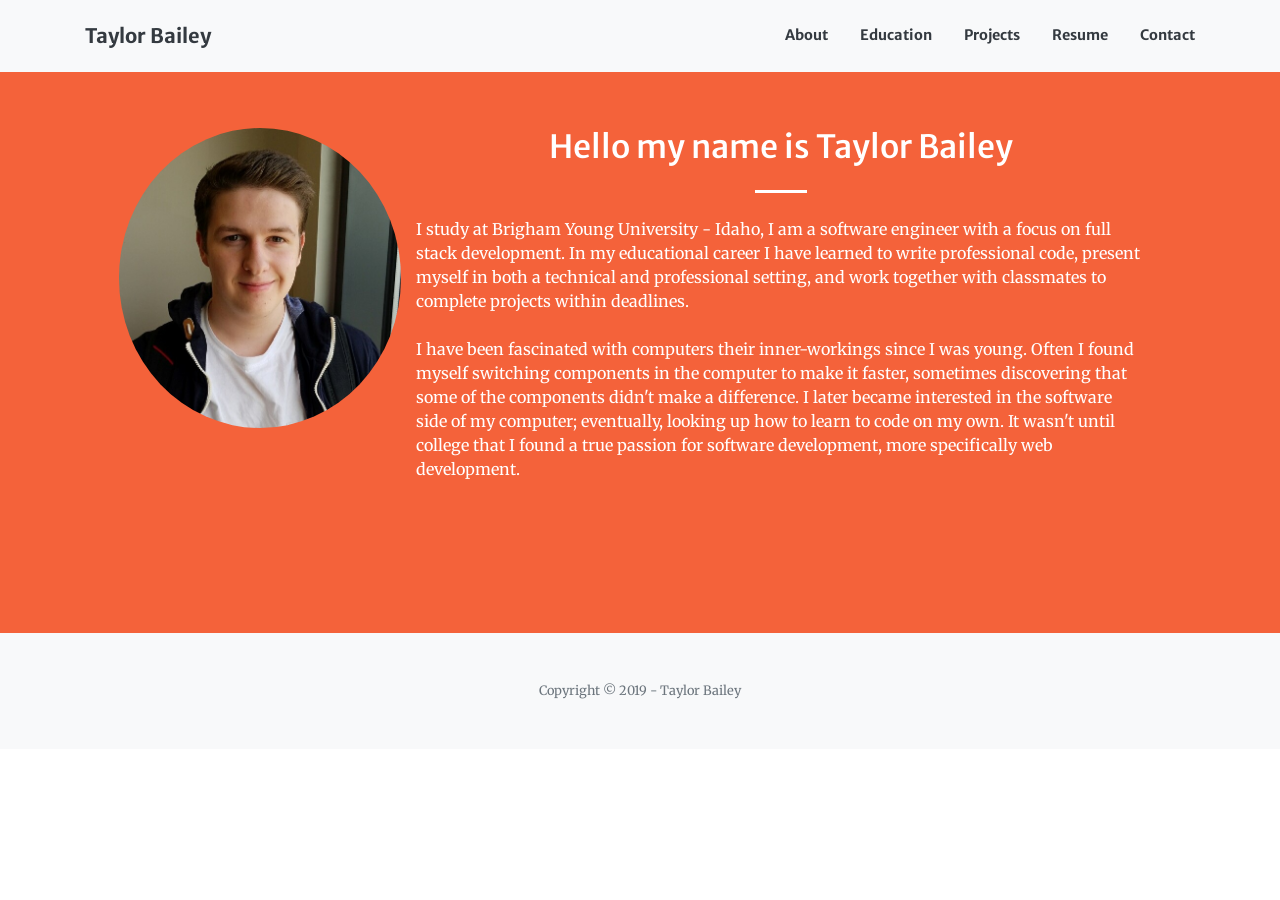
==== commit 37d2ba06: "added projects and paragraph to about page" ====
--- a/about.html
+++ b/about.html
@@ -28,11 +28,24 @@
     <section class="page-section bg-primary" id="about">
         <div class="container">
             <div class="row justify-content-center">
+                <img src="./img/Me.jpg" alt="" style="border-radius: 50%; height: 300px;">
                 <div class="col-lg-8 text-center">
-                    <h2 class="text-white mt-0">We've got what you need!</h2>
+                    <h2 class="text-white mt-0">Hello my name is Taylor Bailey</h2>
                     <hr class="divider light my-4">
-                    <p class="text-white-50 mb-4">Start Bootstrap has everything you need to get your new website up and running in no time! Choose one of our open source, free to download, and easy to use themes! No strings attached!</p>
-                    <a class="btn btn-light btn-xl js-scroll-trigger" href="#services">Get Started!</a>
+                    <p class="text-white mb-4 text-left">
+                        I study at Brigham Young University - Idaho, I am a software engineer with a focus on
+                        full stack development. In my educational career I have learned to write professional
+                        code, present myself in both a technical and professional setting, and work together with classmates to
+                        complete projects within deadlines.
+                        <br>
+                        <br>
+                        I have been fascinated with computers their inner-workings since I was young.
+                        Often I found myself switching components in the computer to make it faster,
+                        sometimes discovering that some of the components didn't make a difference.
+                        I later became interested in the software side of my computer; eventually,
+                        looking up how to learn to code on my own. It wasn't until college that I found
+                        a true passion for software development, more specifically web development.
+                    </p>
                 </div>
             </div>
         </div>
